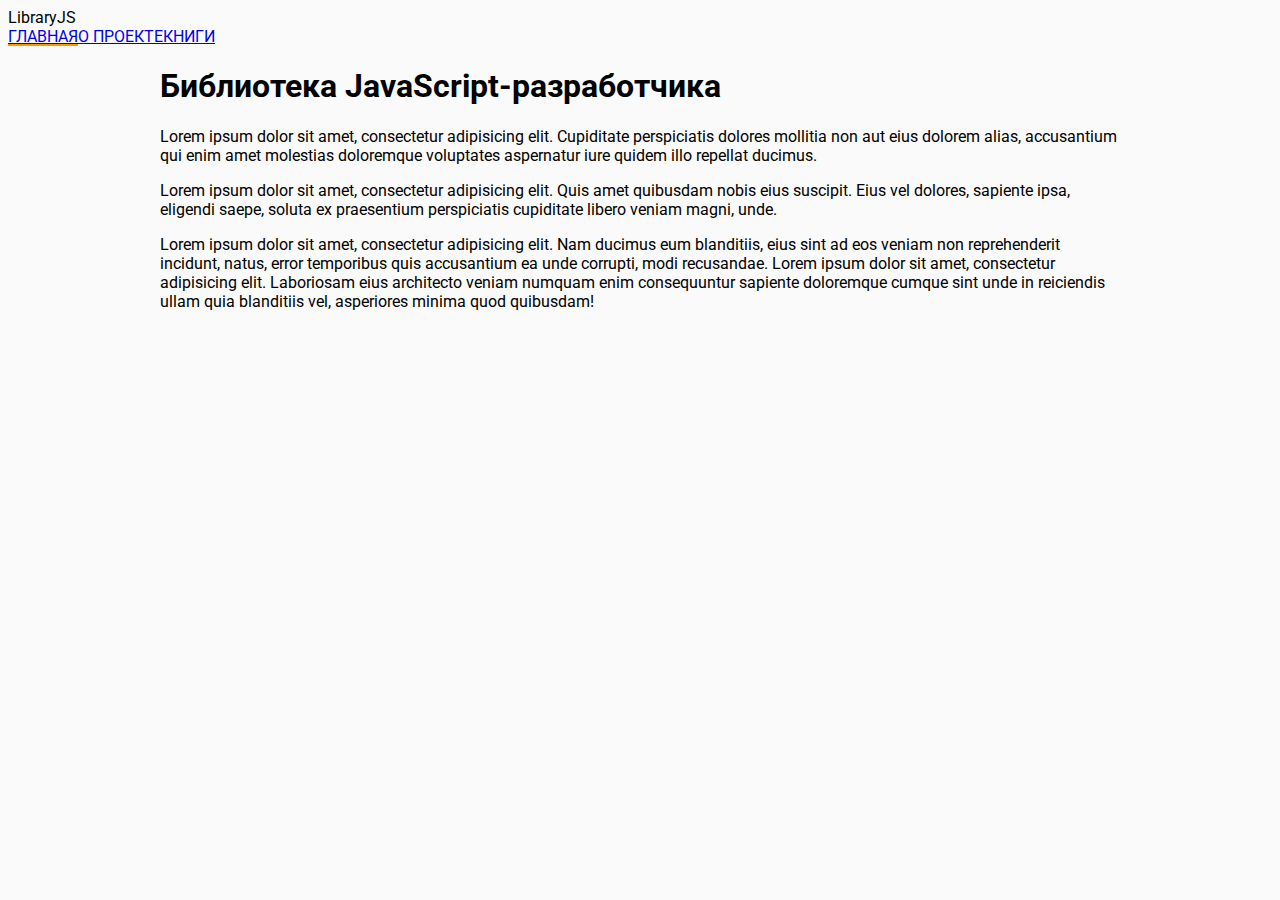
==== page2/index.html @ 2f844ea4 "Add files via upload" ====
<!DOCTYPE html>
<html>
    <head>
        <meta charset="utf-8">
        <meta name="viewport" content="width=device-width, initial-scale=1">
        <title>LibraryJS</title>
        <link rel="stylesheet" href="https://fonts.googleapis.com/css?family=Roboto:300,400,500,700">
        <link rel="stylesheet" href="https://fonts.googleapis.com/icon?family=Material+Icons">
        <link rel="stylesheet" href="https://code.getmdl.io/1.3.0/material.blue-orange.min.css">
        <link rel="stylesheet" href="/css/mdl.css">
        <link rel="stylesheet" href="/css/styles.css">
    </head>

    <body>
        <div id="root"></div>
        <script src="/bundle.js"></script>
    </body>
</html>
---- css/mdl.css ----
/* MDL Layout */
.mdl-layout__content {
    max-width: 960px;
    margin: auto;
}



/* MDL Navigation */
.mdl-navigation__link {
    text-transform: uppercase;
    position: relative;
}

.mdl-navigation__link.is-active::after {
    height: 2px;
    width: 100%;
    display: block;
    content: " ";
    bottom: 0;
    left: 0;
    position: absolute;
    background: #ff9800;
}



/* MDL Card */
.mdl-card__supporting-text span {
    margin-right: 16px;
}



/* MDL Tabs */
.mdl-tabs .mdl-tabs__tab.is-active {
    color: rgba(0,0,0,.87);
}

.mdl-tabs .mdl-tabs__tab.is-active:after {
    height: 2px;
    width: 100%;
    display: block;
    content: " ";
    bottom: 0;
    left: 0;
    position: absolute;
    background: #3f51b5;
    -webkit-animation: border-expand .2s cubic-bezier(.4,0,.4,1).01s alternate forwards;
    animation: border-expand .2s cubic-bezier(.4,0,.4,1).01s alternate forwards;
    transition: all 1s cubic-bezier(.4,0,1,1);
}
---- css/styles.css ----
body {
    font-family: "Roboto", "Arial", sans-serif;
    background-color: #fafafa;
}

/* Book */
.book-cover {
    width: 100%;
    padding: 16px;
    box-sizing: border-box;
}



/* Book Card */
.book-card .mdl-card__content {
    display: flex;
    align-items: flex-start;
}

.book-card__image {
    width: 100%;
    max-width: 150px;
    margin: 16px 8px 16px 16px;
}

.book-card__details {
    margin: 16px 16px 16px 8px;
}

.book-card__title {
    font-size: 20px;
    margin-top: 0;
    margin-bottom: 1em;
    line-height: 1.5;
}

.book-card__info p {
    margin-bottom: .5em;
}

.book-card .mdl-card__title-text {
    font-size: 18px;
    margin-top: 0;
    margin-bottom: .25em;
    line-height: 1.5;
    align-self: flex-start;
}

.book-card .mdl-card__actions {
    margin-top: auto;
    text-align: right;
}



/* Not Found */
.not-found {
    text-align: center;
    margin-top: 3em;
}

.not-found .material-icons {
    font-size: 4rem;
}
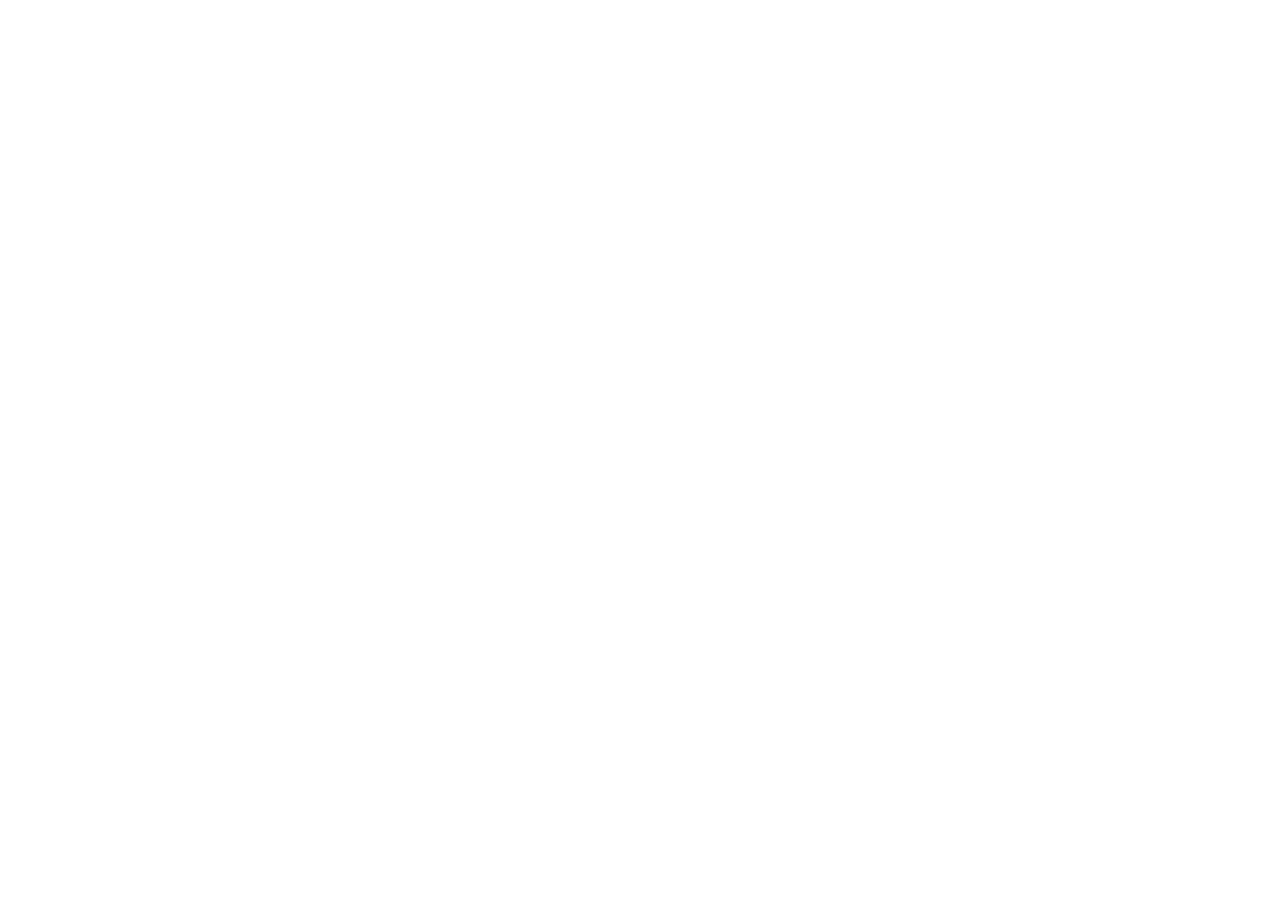
==== commit 71cedbc4: "Update index.html" ====
--- a/page2/index.html
+++ b/page2/index.html
@@ -13,6 +13,6 @@
 
     <body>
         <div id="root"></div>
-        <script src="/bundle.js"></script>
+        <script src="page2/bundle.js"></script>
     </body>
-</html>+</html>
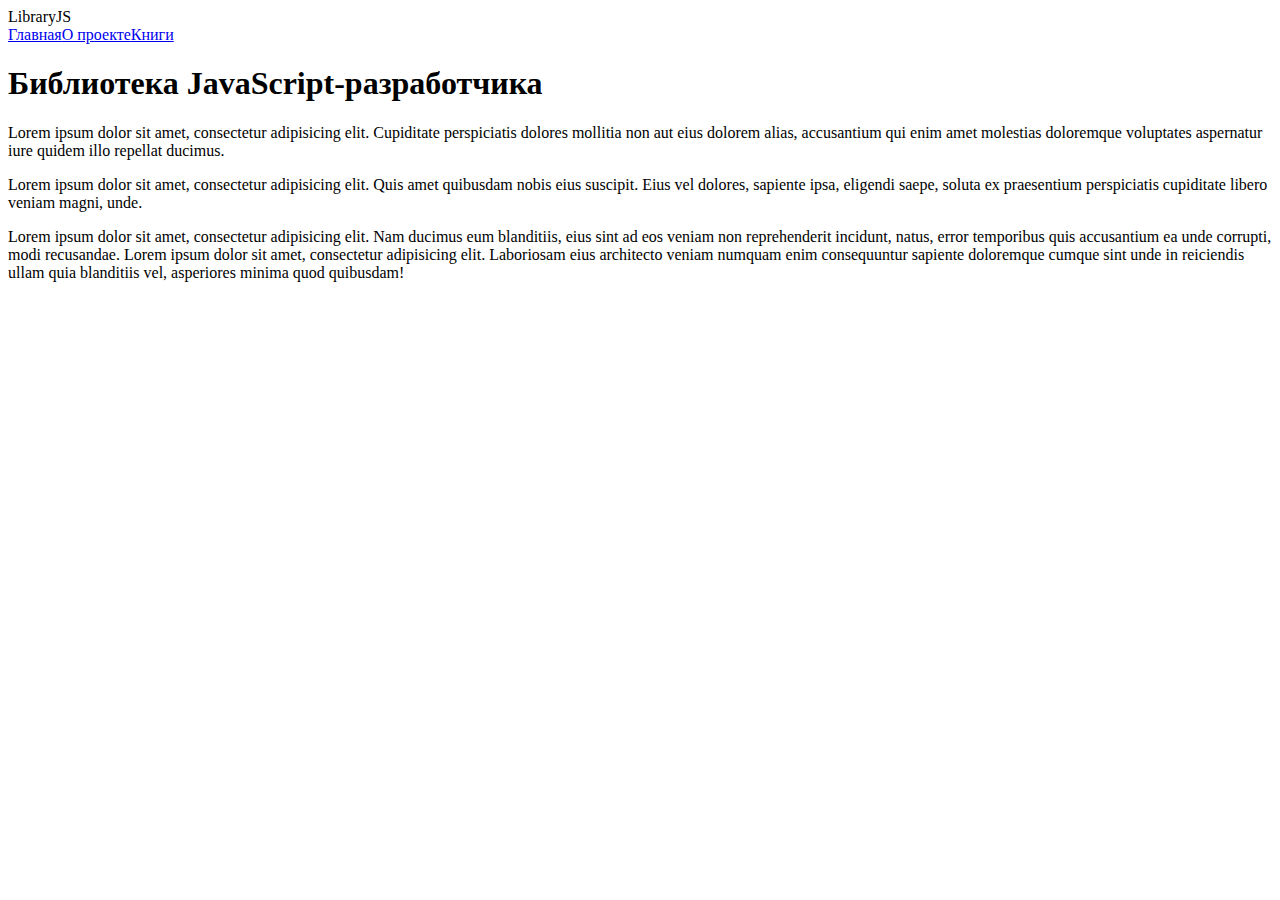
==== commit fede5cb0: "Create index.html" ====
--- a/page2/index.html
+++ b/page2/index.html
@@ -13,6 +13,6 @@
 
     <body>
         <div id="root"></div>
-        <script src="page2/bundle.js"></script>
+        <script src="bundle.js"></script>
     </body>
 </html>
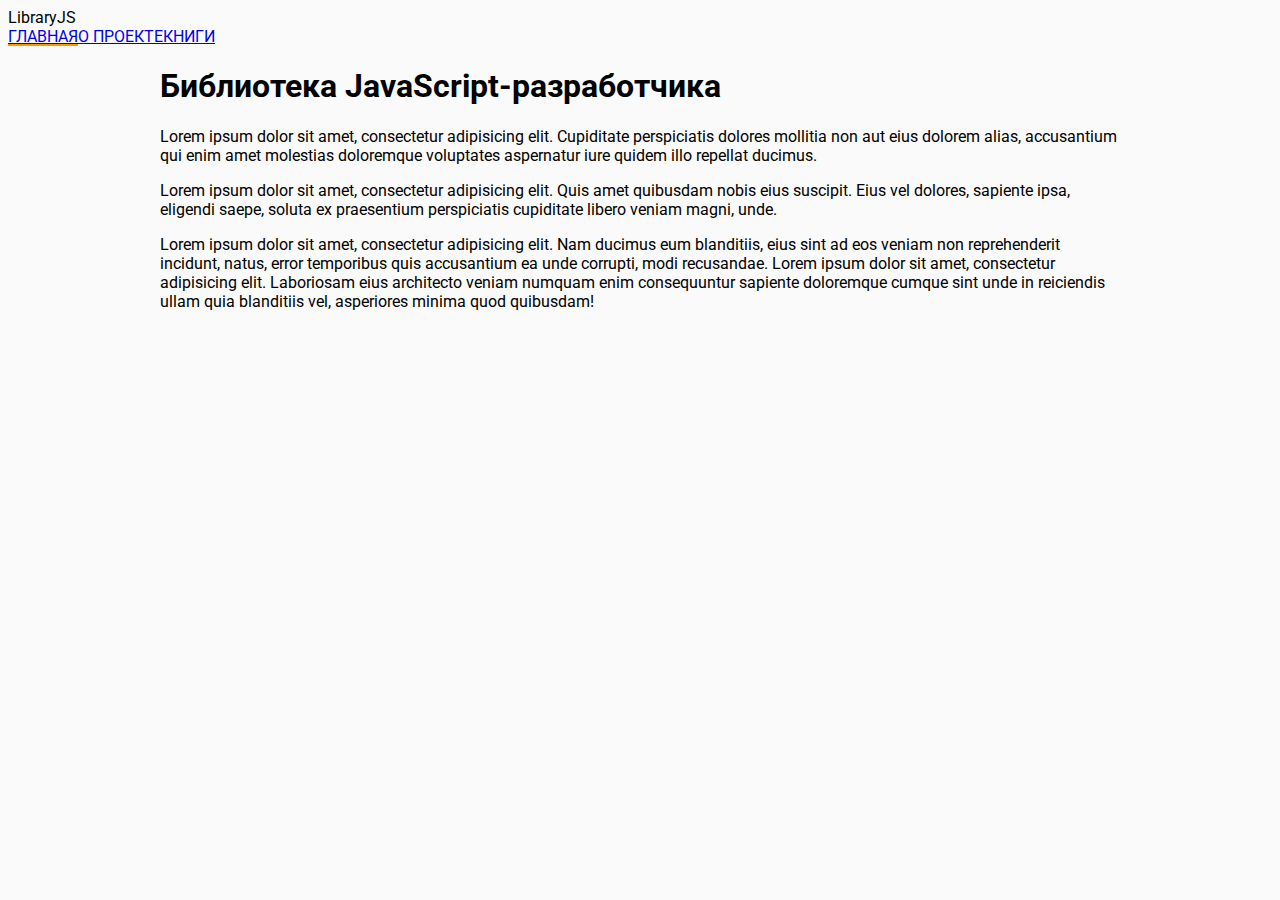
==== commit 9736a627: "Create index.html" ====
--- a/page2/index.html
+++ b/page2/index.html
@@ -3,12 +3,12 @@
     <head>
         <meta charset="utf-8">
         <meta name="viewport" content="width=device-width, initial-scale=1">
-        <title>LibraryJS</title>
+        <title>Библиотека JS - разработчика</title>
         <link rel="stylesheet" href="https://fonts.googleapis.com/css?family=Roboto:300,400,500,700">
         <link rel="stylesheet" href="https://fonts.googleapis.com/icon?family=Material+Icons">
         <link rel="stylesheet" href="https://code.getmdl.io/1.3.0/material.blue-orange.min.css">
-        <link rel="stylesheet" href="/css/mdl.css">
-        <link rel="stylesheet" href="/css/styles.css">
+        <link rel="stylesheet" href="css/mdl.css">
+        <link rel="stylesheet" href="css/styles.css">
     </head>
 
     <body>
--- a/page2/css/mdl.css
+++ b/page2/css/mdl.css
@@ -0,0 +1,52 @@
+/* MDL Layout */
+.mdl-layout__content {
+    max-width: 960px;
+    margin: auto;
+}
+
+
+
+/* MDL Navigation */
+.mdl-navigation__link {
+    text-transform: uppercase;
+    position: relative;
+}
+
+.mdl-navigation__link.is-active::after {
+    height: 2px;
+    width: 100%;
+    display: block;
+    content: " ";
+    bottom: 0;
+    left: 0;
+    position: absolute;
+    background: #ff9800;
+}
+
+
+
+/* MDL Card */
+.mdl-card__supporting-text span {
+    margin-right: 16px;
+}
+
+
+
+/* MDL Tabs */
+.mdl-tabs .mdl-tabs__tab.is-active {
+    color: rgba(0,0,0,.87);
+}
+
+.mdl-tabs .mdl-tabs__tab.is-active:after {
+    height: 2px;
+    width: 100%;
+    display: block;
+    content: " ";
+    bottom: 0;
+    left: 0;
+    position: absolute;
+    background: #3f51b5;
+    -webkit-animation: border-expand .2s cubic-bezier(.4,0,.4,1).01s alternate forwards;
+    animation: border-expand .2s cubic-bezier(.4,0,.4,1).01s alternate forwards;
+    transition: all 1s cubic-bezier(.4,0,1,1);
+}--- a/page2/css/styles.css
+++ b/page2/css/styles.css
@@ -0,0 +1,65 @@
+body {
+    font-family: "Roboto", "Arial", sans-serif;
+    background-color: #fafafa;
+}
+
+/* Book */
+.book-cover {
+    width: 100%;
+    padding: 16px;
+    box-sizing: border-box;
+}
+
+
+
+/* Book Card */
+.book-card .mdl-card__content {
+    display: flex;
+    align-items: flex-start;
+}
+
+.book-card__image {
+    width: 100%;
+    max-width: 150px;
+    margin: 16px 8px 16px 16px;
+}
+
+.book-card__details {
+    margin: 16px 16px 16px 8px;
+}
+
+.book-card__title {
+    font-size: 20px;
+    margin-top: 0;
+    margin-bottom: 1em;
+    line-height: 1.5;
+}
+
+.book-card__info p {
+    margin-bottom: .5em;
+}
+
+.book-card .mdl-card__title-text {
+    font-size: 18px;
+    margin-top: 0;
+    margin-bottom: .25em;
+    line-height: 1.5;
+    align-self: flex-start;
+}
+
+.book-card .mdl-card__actions {
+    margin-top: auto;
+    text-align: right;
+}
+
+
+
+/* Not Found */
+.not-found {
+    text-align: center;
+    margin-top: 3em;
+}
+
+.not-found .material-icons {
+    font-size: 4rem;
+}